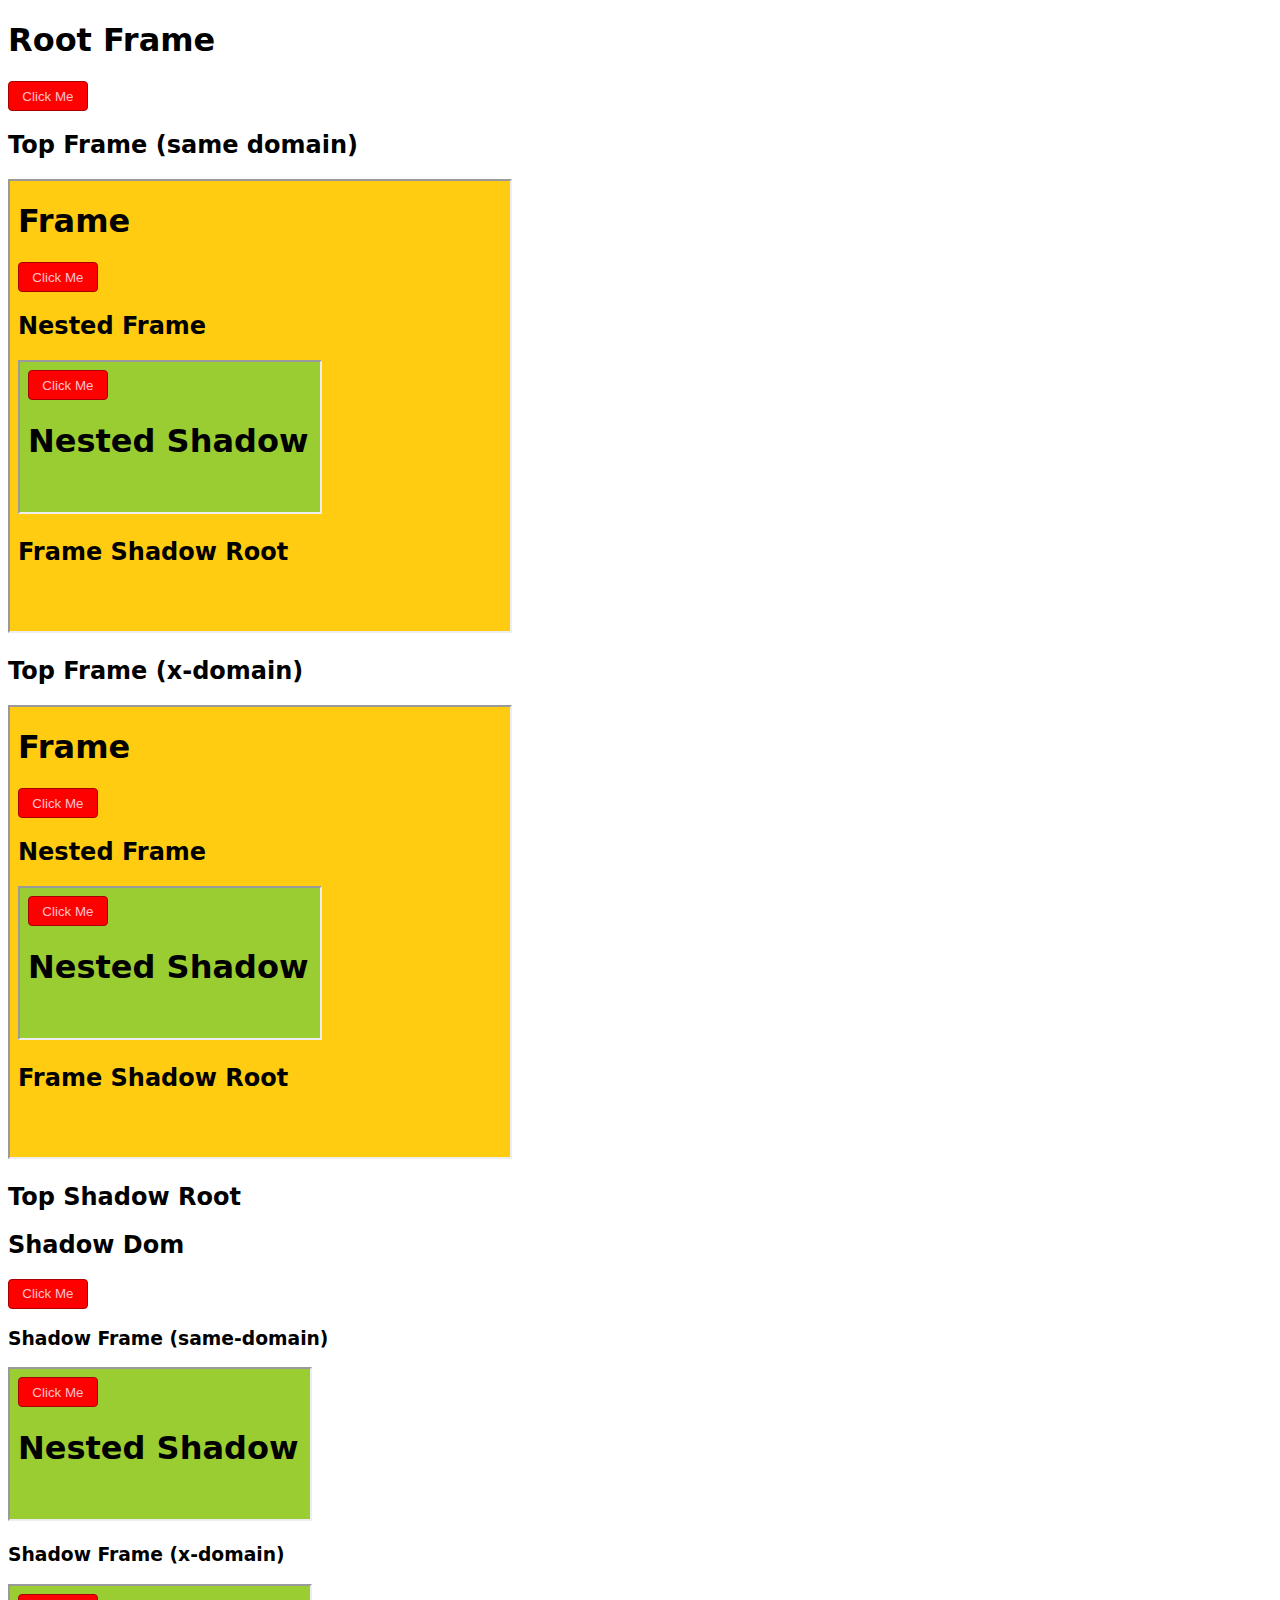
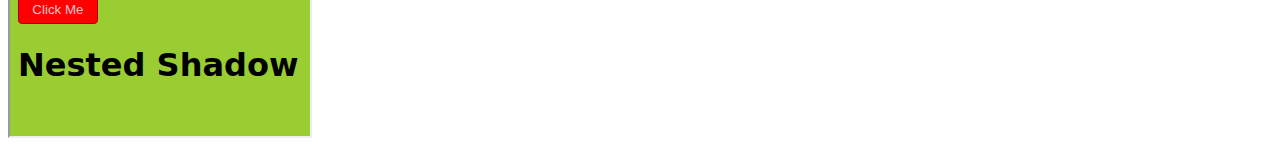
==== index.html @ 3bf47651 "initial commit" ====
<!DOCTYPE html>
<html lang="en">
  <head>
    <title>Frames in Frames in Shadow in Frames</title>
    <link rel="stylesheet" href="index.css">
  </head>
  <body>
    <main>
      <h1>Root Frame</h1>
      <button class="color-contrast">Click Me</button>
      <h2>Top Frame (same domain)</h2>
      <iframe title="Top Frame (same domain)" id="top-frame" src="top-frame.html"></iframe>
      <h2>Top Frame (x-domain)</h2>
      <iframe title="Top Frame (x-domain)" id="top-frame" src="top-frame.html"></iframe>
      <h2>Top Shadow Root</h2>
      <div id="top-shadow-root"></div>
      <script src="index.js"></script>
    </main>
  </body>
</html>
---- index.css ----
body {
  font-family: system-ui;
  padding: 0;
}

.color-contrast {
  background-color: #f00;
  border: 1px solid #a00;
  color: pink;
  padding: .5em 1em;
  border-radius: 4px;
}

#top-frame {
  height: 450px;
  width: 500px;
}

.top-frame {
  background-color: #fc1;
}

.nested-frame {
  background-color: yellowgreen;
}
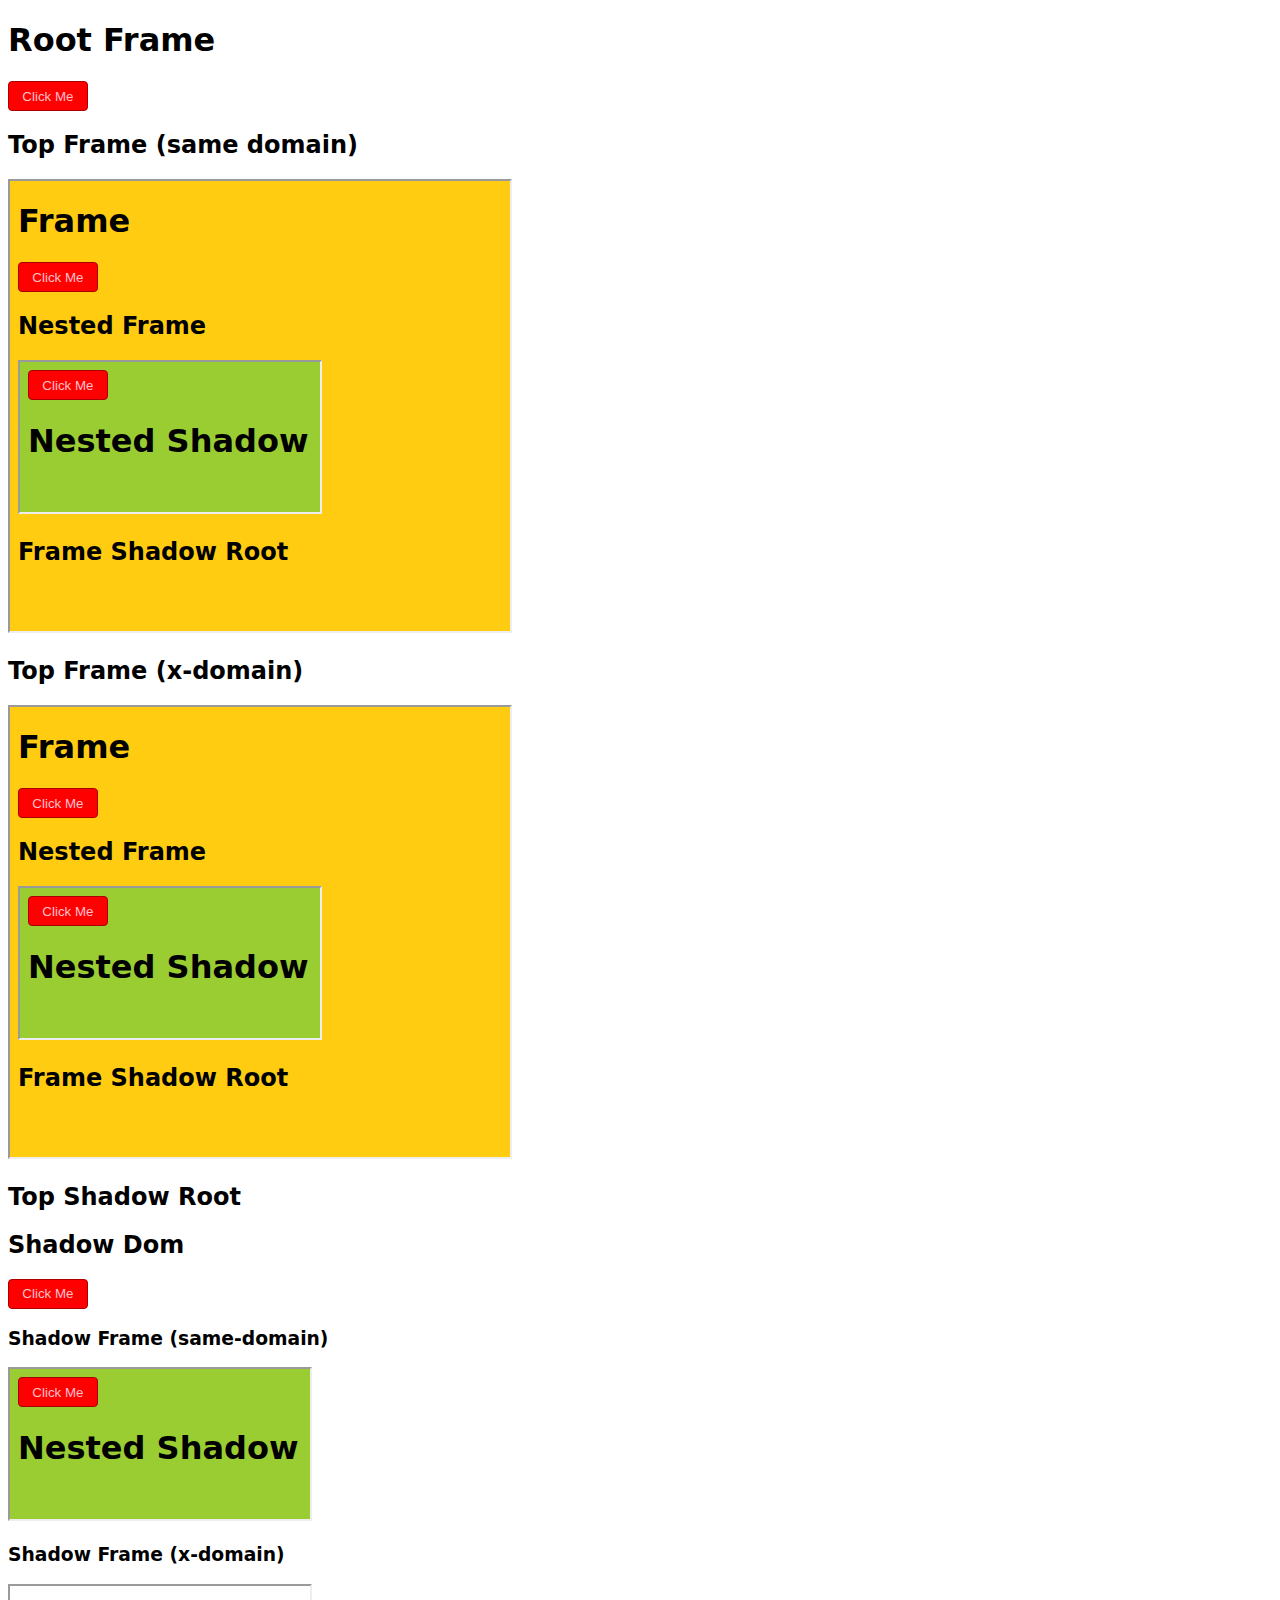
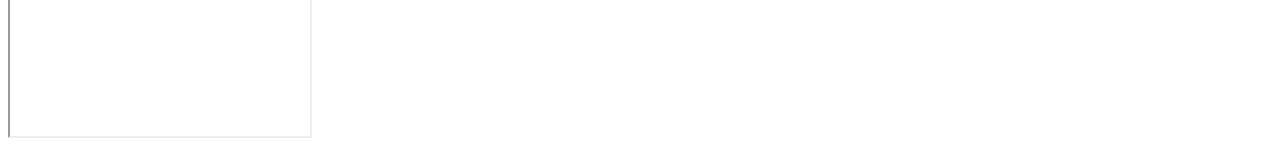
==== commit acfce67c: "setup x-domain frames" ====
--- a/index.html
+++ b/index.html
@@ -11,7 +11,7 @@
       <h2>Top Frame (same domain)</h2>
       <iframe title="Top Frame (same domain)" id="top-frame" src="top-frame.html"></iframe>
       <h2>Top Frame (x-domain)</h2>
-      <iframe title="Top Frame (x-domain)" id="top-frame" src="top-frame.html"></iframe>
+      <iframe title="Top Frame (x-domain)" id="top-frame" src="https://scurker.github.io/frames-frames-frames/top-frame.html"></iframe>
       <h2>Top Shadow Root</h2>
       <div id="top-shadow-root"></div>
       <script src="index.js"></script>
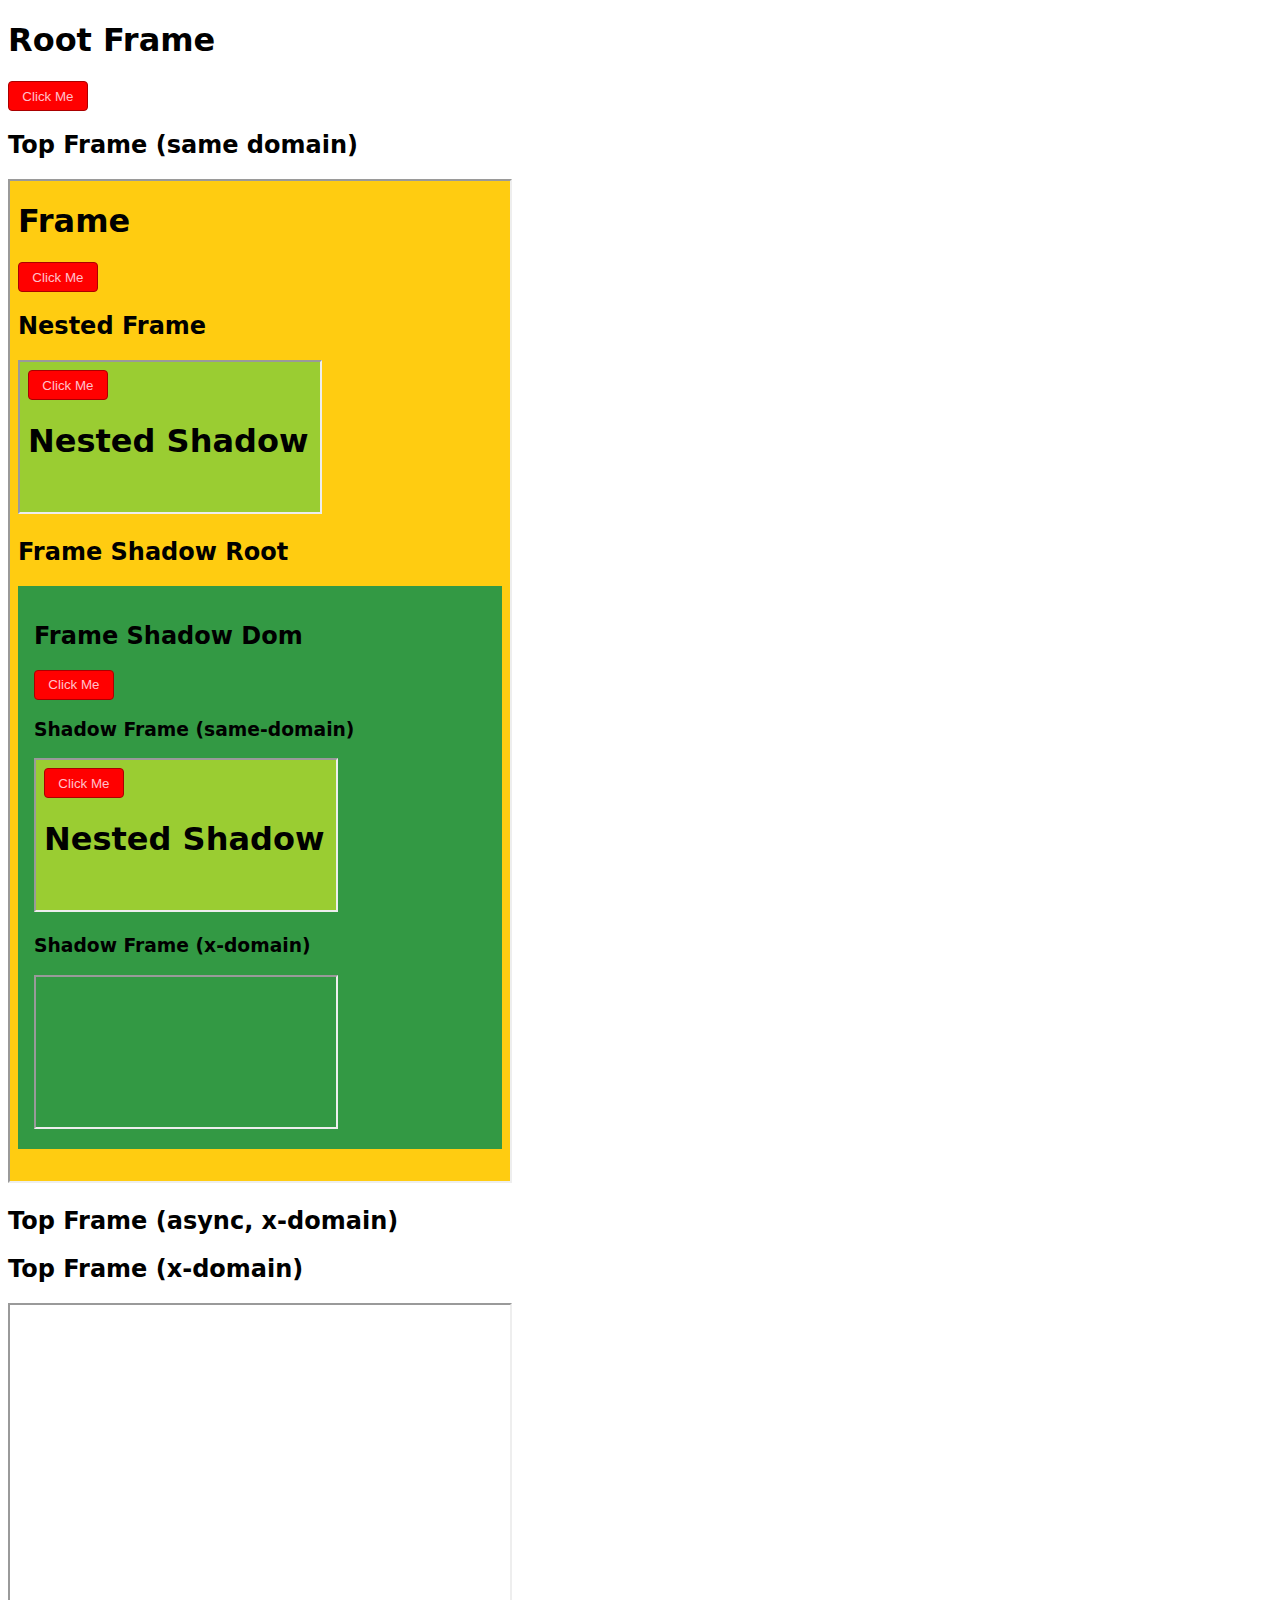
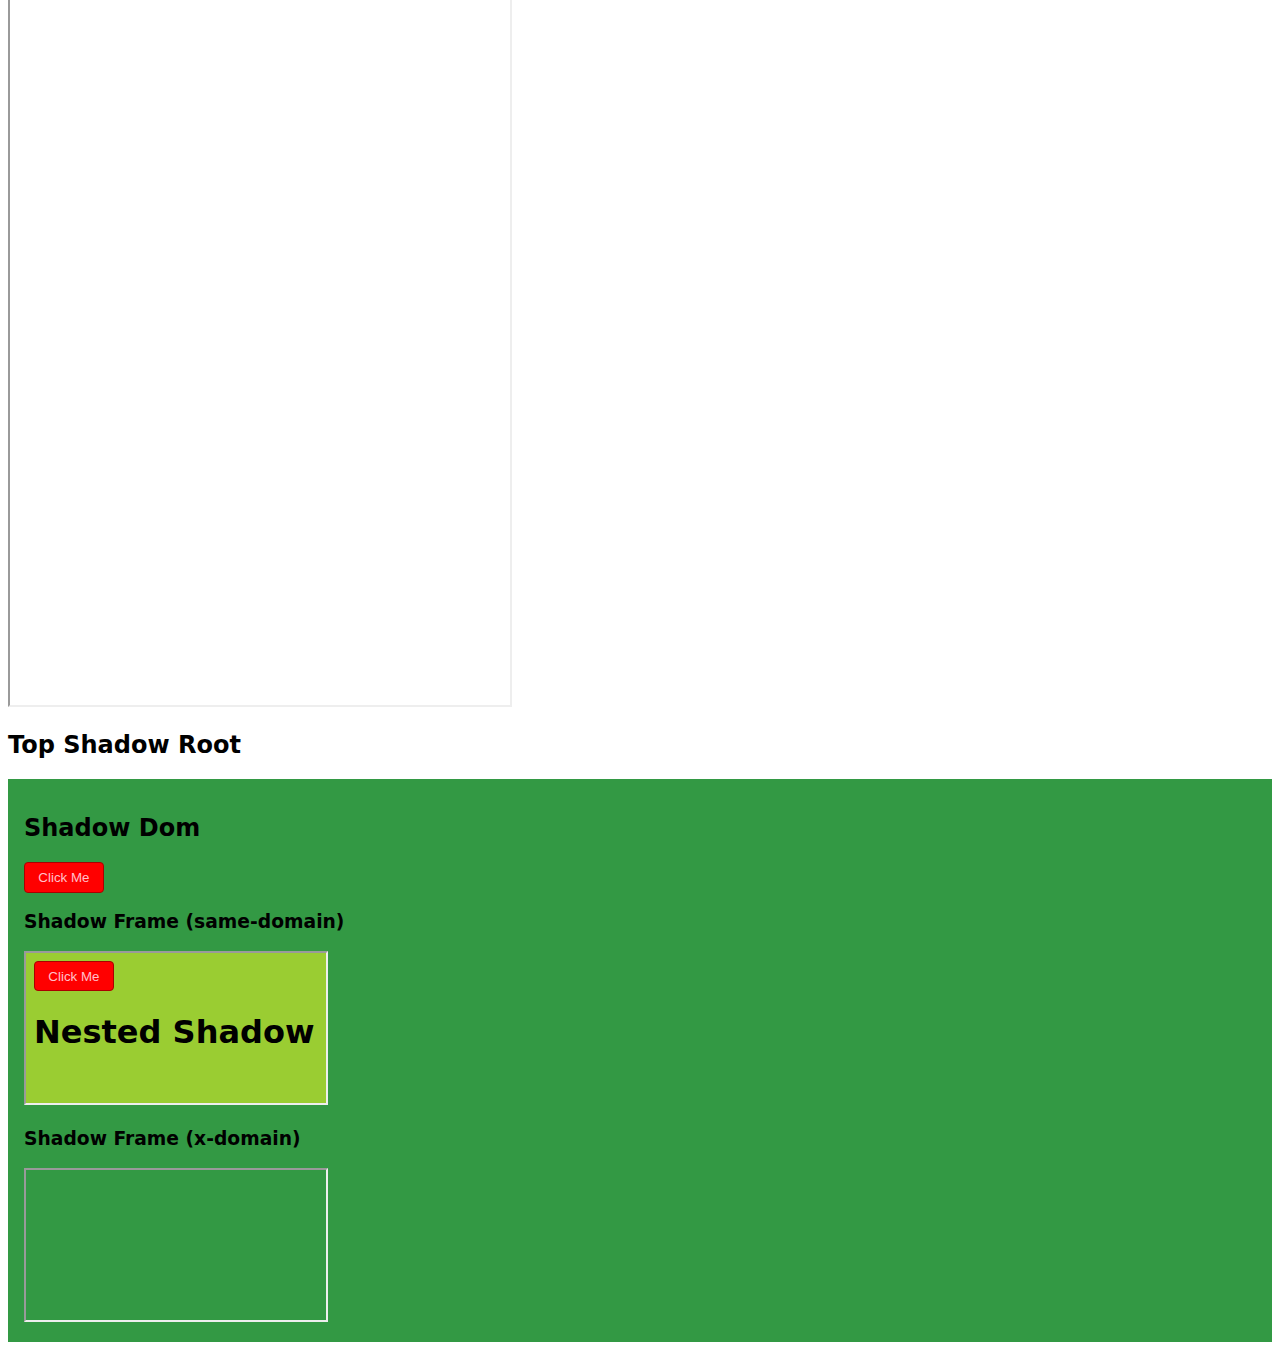
==== commit 250d4ca5: "add async frame" ====
--- a/index.html
+++ b/index.html
@@ -10,6 +10,8 @@
       <button class="color-contrast">Click Me</button>
       <h2>Top Frame (same domain)</h2>
       <iframe title="Top Frame (same domain)" id="top-frame" src="top-frame.html"></iframe>
+      <h2>Top Frame (async, x-domain)</h2>
+      <div id="top-frame-async"></div>
       <h2>Top Frame (x-domain)</h2>
       <iframe title="Top Frame (x-domain)" id="top-frame" src="https://scurker.github.io/frames-frames-frames/top-frame.html"></iframe>
       <h2>Top Shadow Root</h2>
--- a/index.css
+++ b/index.css
@@ -12,7 +12,7 @@
 }
 
 #top-frame {
-  height: 450px;
+  height: 1000px;
   width: 500px;
 }
 
@@ -22,4 +22,8 @@
 
 .nested-frame {
   background-color: yellowgreen;
+}
+
+.async-frame {
+  background-color: #97c;
 }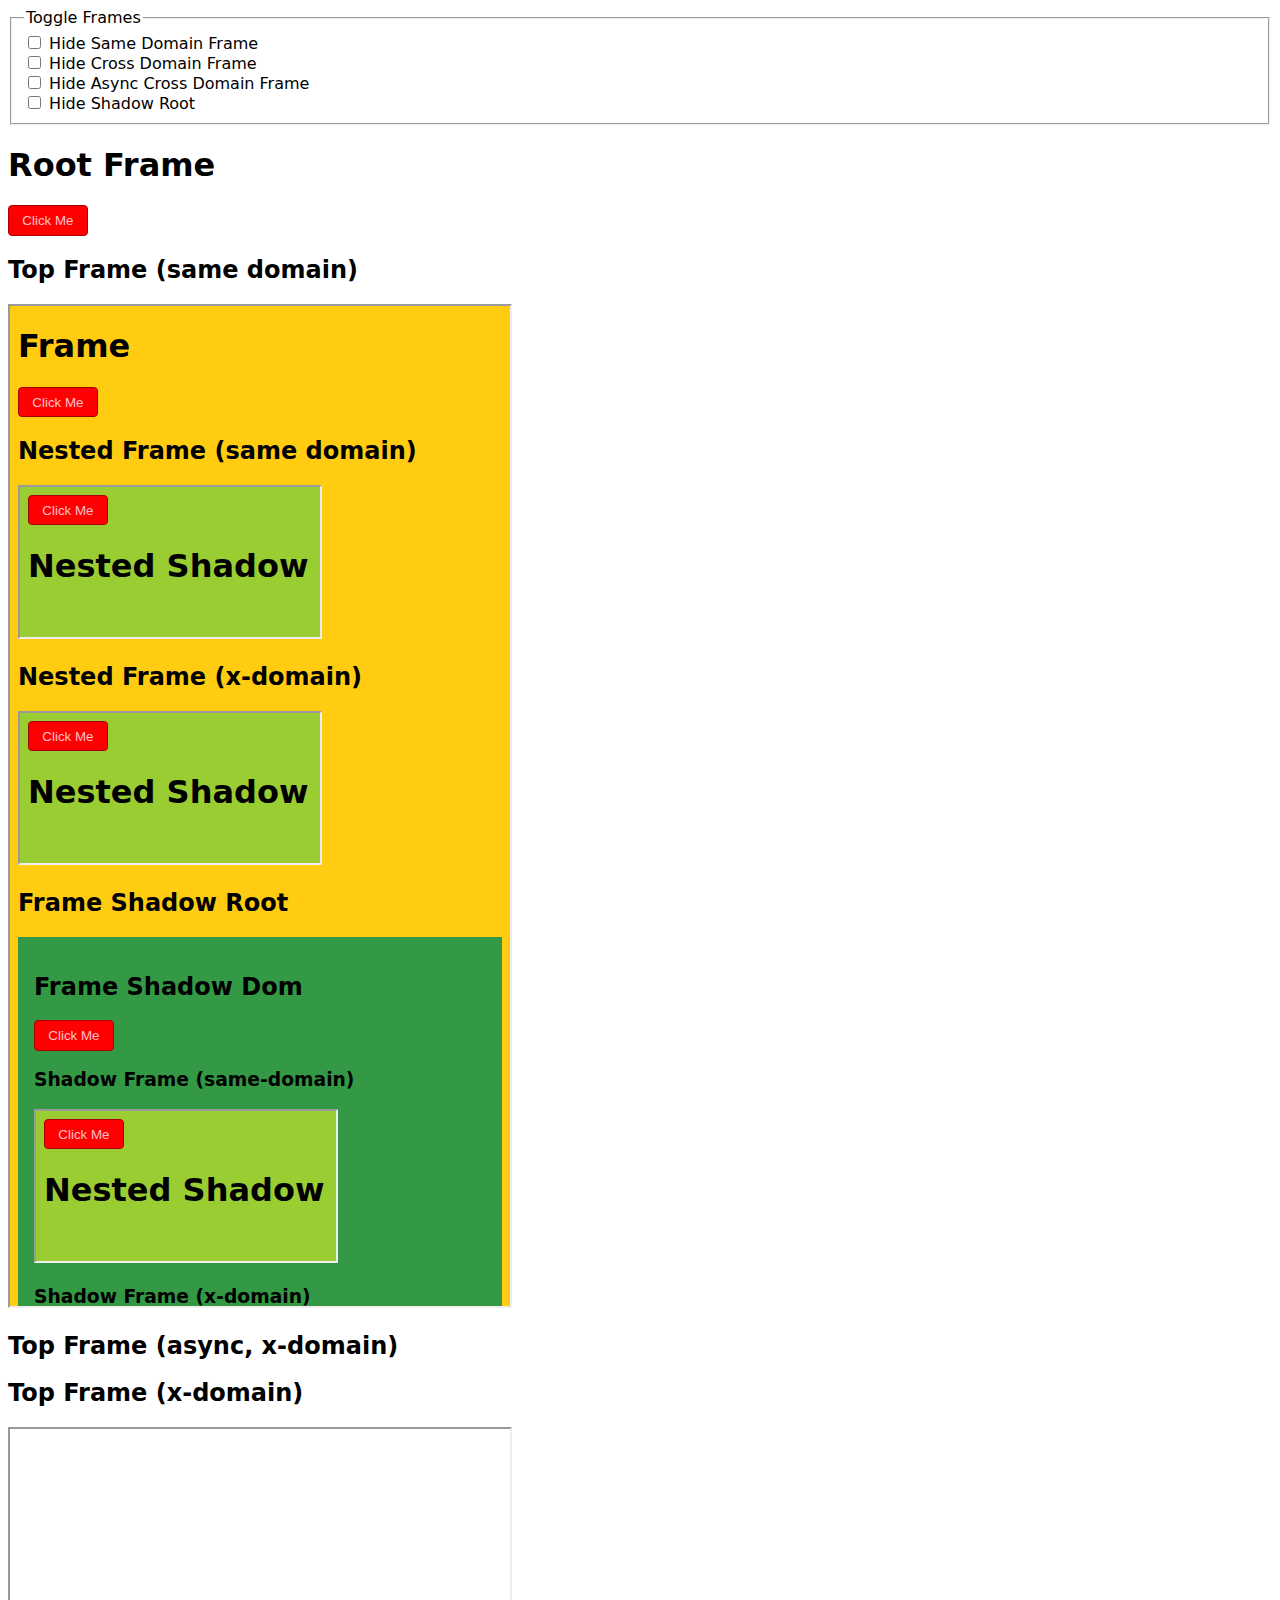
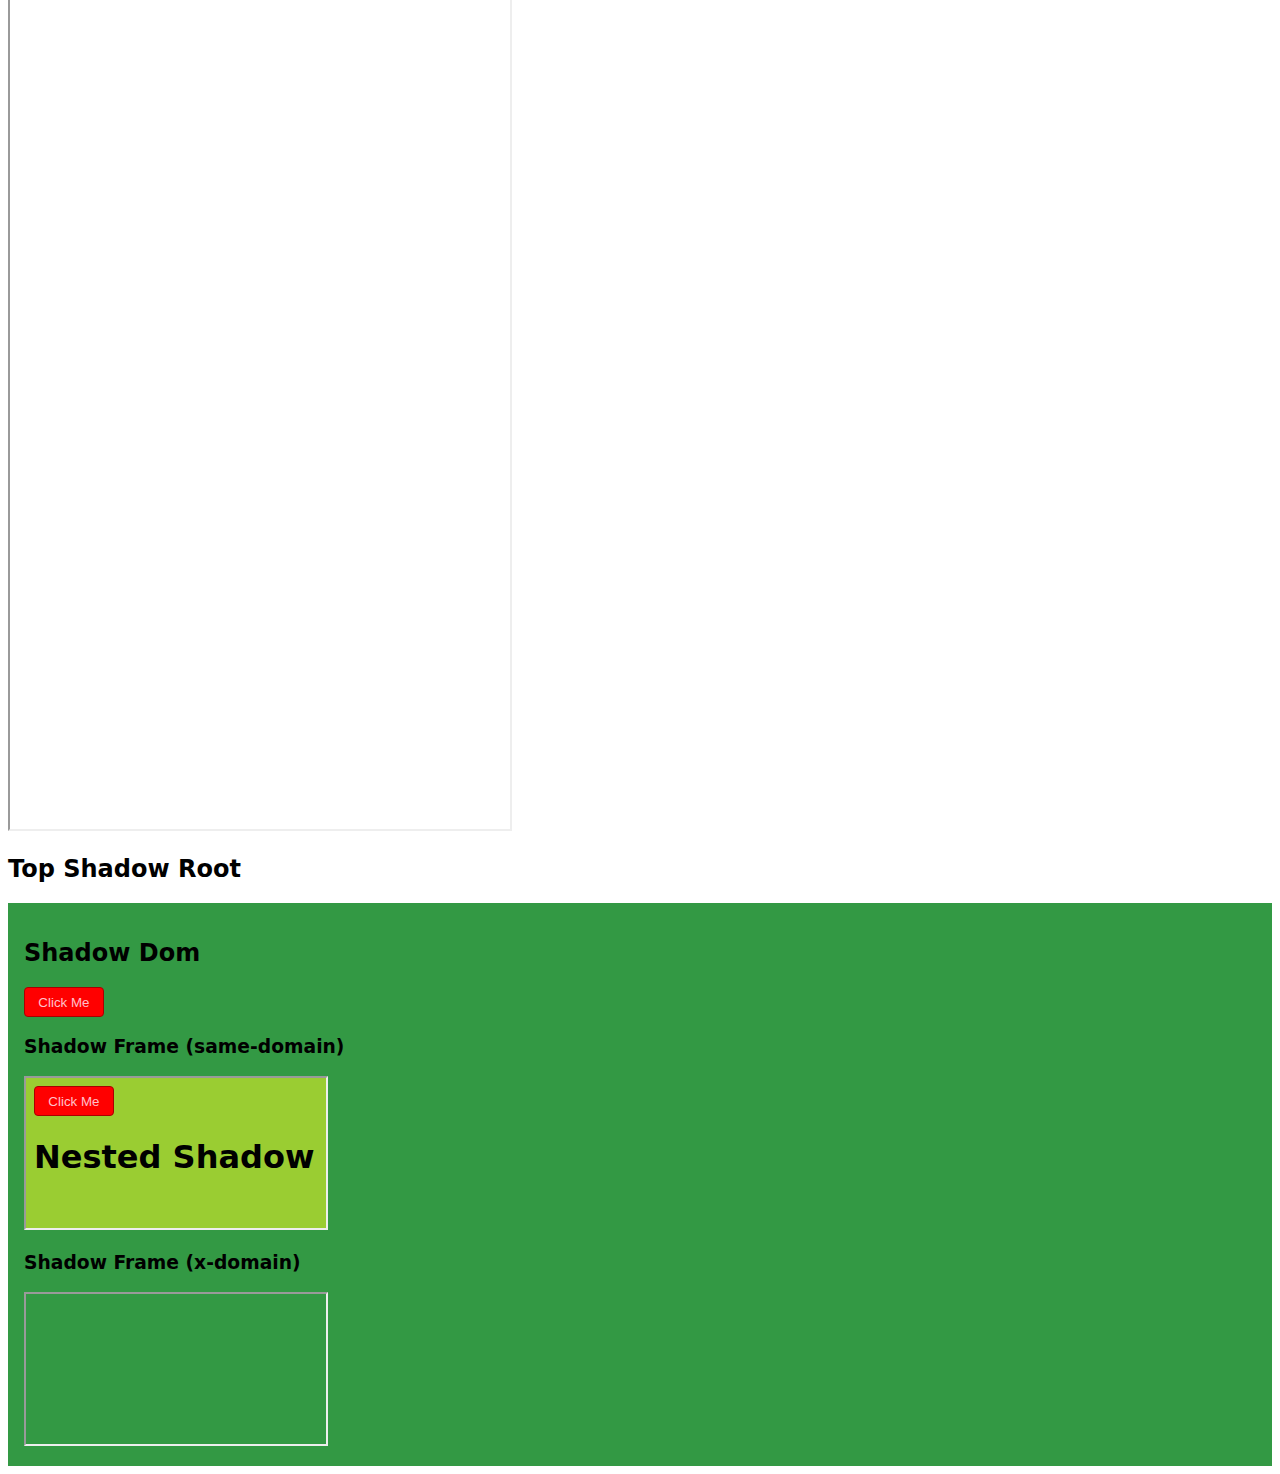
==== commit 044237ca: "allow frames to be toggled" ====
--- a/index.html
+++ b/index.html
@@ -6,14 +6,33 @@
   </head>
   <body>
     <main>
+      <fieldset>
+        <legend>Toggle Frames</legend>
+        <div class="checkbox">
+          <input id="hide-same-domain-frame" type="checkbox" name="hideSameDomainFrame" />
+          <label for="hide-same-domain-frame">Hide Same Domain Frame</label>
+        </div>
+        <div class="checkbox">
+          <input id="hide-cross-domain-frame" type="checkbox" name="hideCrossDomainFrame" />
+          <label for="hide-cross-domain-frame">Hide Cross Domain Frame</label>
+        </div>
+        <div>
+          <input id="hide-async-cross-domain-frame" type="checkbox" name="hideAsyncCrossDomainFrame" />
+          <label for="hide-async-cross-domain-frame">Hide Async Cross Domain Frame</label>
+        </div>
+        <div class="checkbox">
+          <input id="hide-shadow-root" type="checkbox" name="hideShadowRoot" />
+          <label for="hide-shadow-root">Hide Shadow Root</label>
+        </div>
+      </fieldset>
       <h1>Root Frame</h1>
       <button class="color-contrast">Click Me</button>
       <h2>Top Frame (same domain)</h2>
-      <iframe title="Top Frame (same domain)" id="top-frame" src="top-frame.html"></iframe>
+      <iframe title="Top Frame (same domain)" id="top-frame-same-domain" src="top-frame.html"></iframe>
       <h2>Top Frame (async, x-domain)</h2>
       <div id="top-frame-async"></div>
       <h2>Top Frame (x-domain)</h2>
-      <iframe title="Top Frame (x-domain)" id="top-frame" src="https://scurker.github.io/frames-frames-frames/top-frame.html"></iframe>
+      <iframe title="Top Frame (x-domain)" id="top-frame-cross-domain" src="https://scurker.github.io/frames-frames-frames/top-frame.html"></iframe>
       <h2>Top Shadow Root</h2>
       <div id="top-shadow-root"></div>
       <script src="index.js"></script>
--- a/index.css
+++ b/index.css
@@ -11,7 +11,8 @@
   border-radius: 4px;
 }
 
-#top-frame {
+#top-frame-same-domain,
+#top-frame-cross-domain {
   height: 1000px;
   width: 500px;
 }
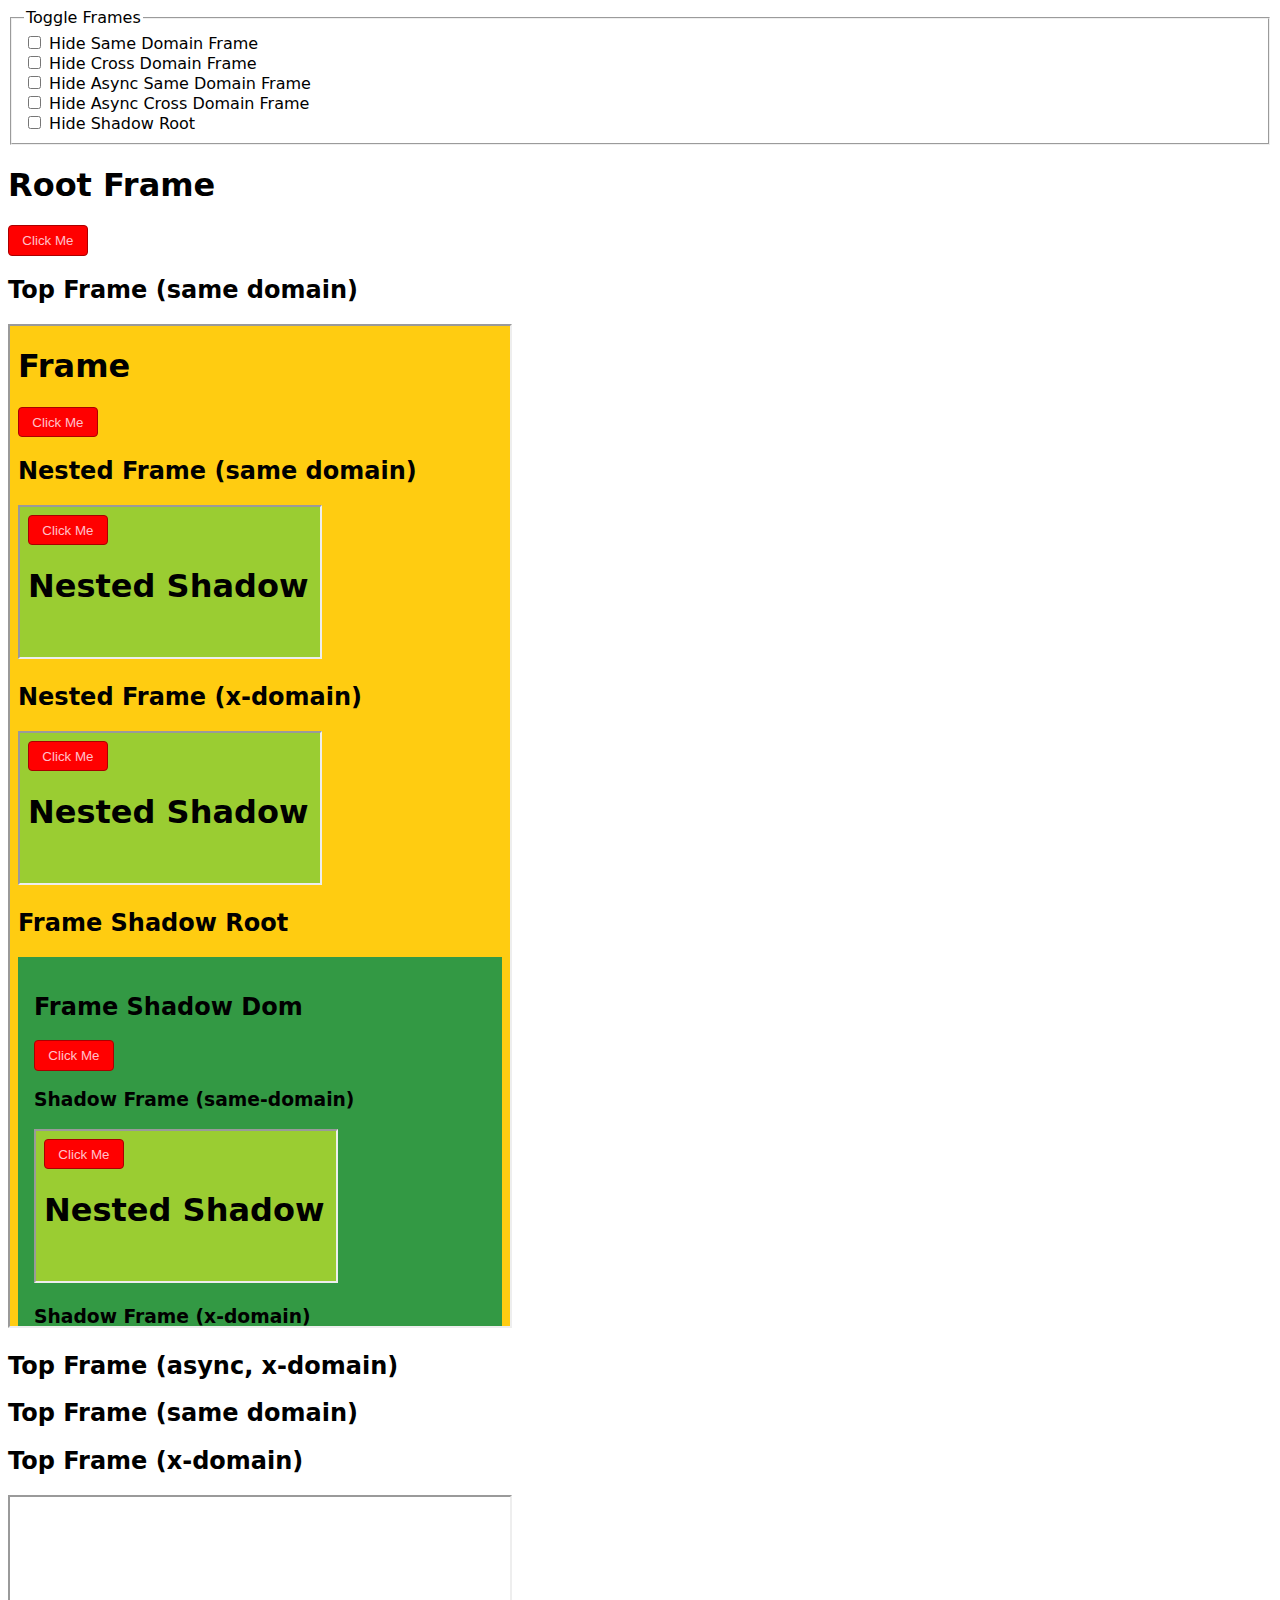
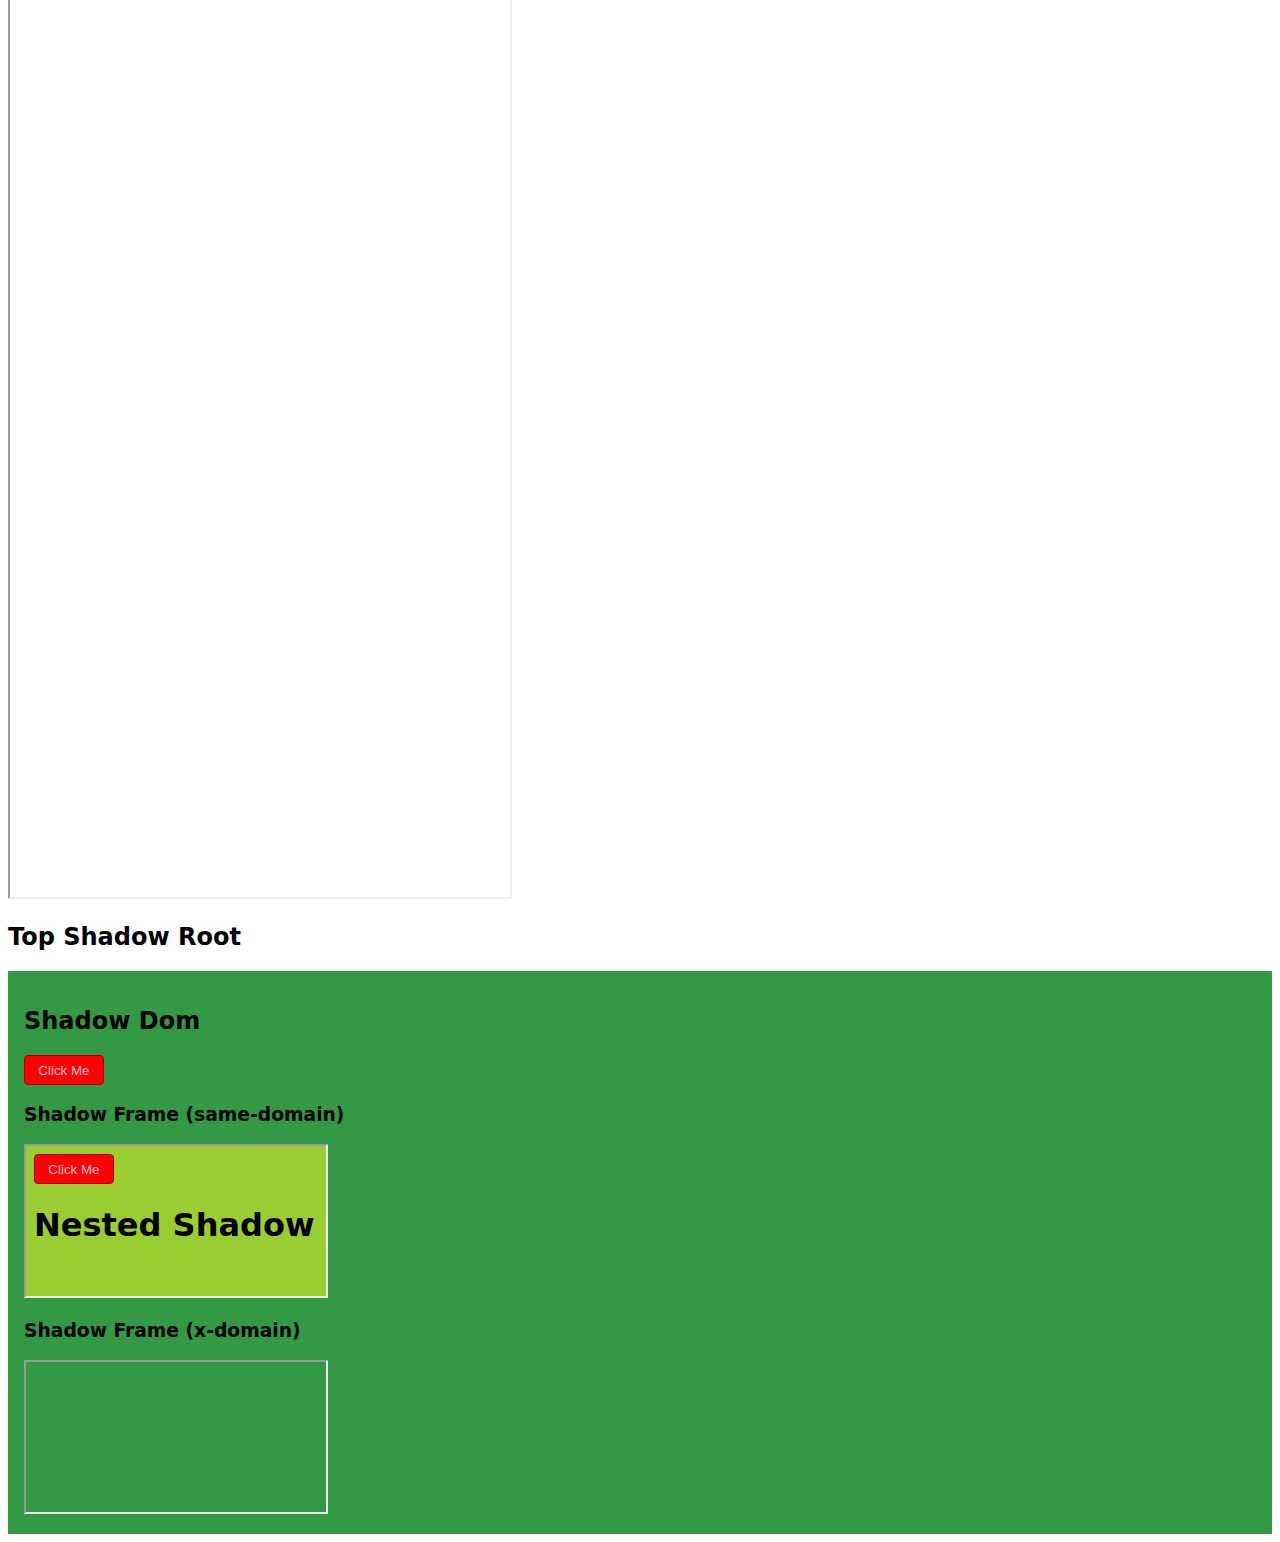
==== commit 4fdc263a: "include cross/same domain async frames" ====
--- a/index.html
+++ b/index.html
@@ -17,6 +17,10 @@
           <label for="hide-cross-domain-frame">Hide Cross Domain Frame</label>
         </div>
         <div>
+          <input id="hide-async-same-domain-frame" type="checkbox" name="hideAsyncSameDomainFrame" />
+          <label for="hide-async-cross-domain-frame">Hide Async Same Domain Frame</label>
+        </div>
+        <div>
           <input id="hide-async-cross-domain-frame" type="checkbox" name="hideAsyncCrossDomainFrame" />
           <label for="hide-async-cross-domain-frame">Hide Async Cross Domain Frame</label>
         </div>
@@ -30,7 +34,9 @@
       <h2>Top Frame (same domain)</h2>
       <iframe title="Top Frame (same domain)" id="top-frame-same-domain" src="top-frame.html"></iframe>
       <h2>Top Frame (async, x-domain)</h2>
-      <div id="top-frame-async"></div>
+      <div id="top-frame-async-same-domain"></div>
+      <h2>Top Frame (same domain)</h2>
+      <div id="top-frame-async-cross-domain"></div>
       <h2>Top Frame (x-domain)</h2>
       <iframe title="Top Frame (x-domain)" id="top-frame-cross-domain" src="https://scurker.github.io/frames-frames-frames/top-frame.html"></iframe>
       <h2>Top Shadow Root</h2>
